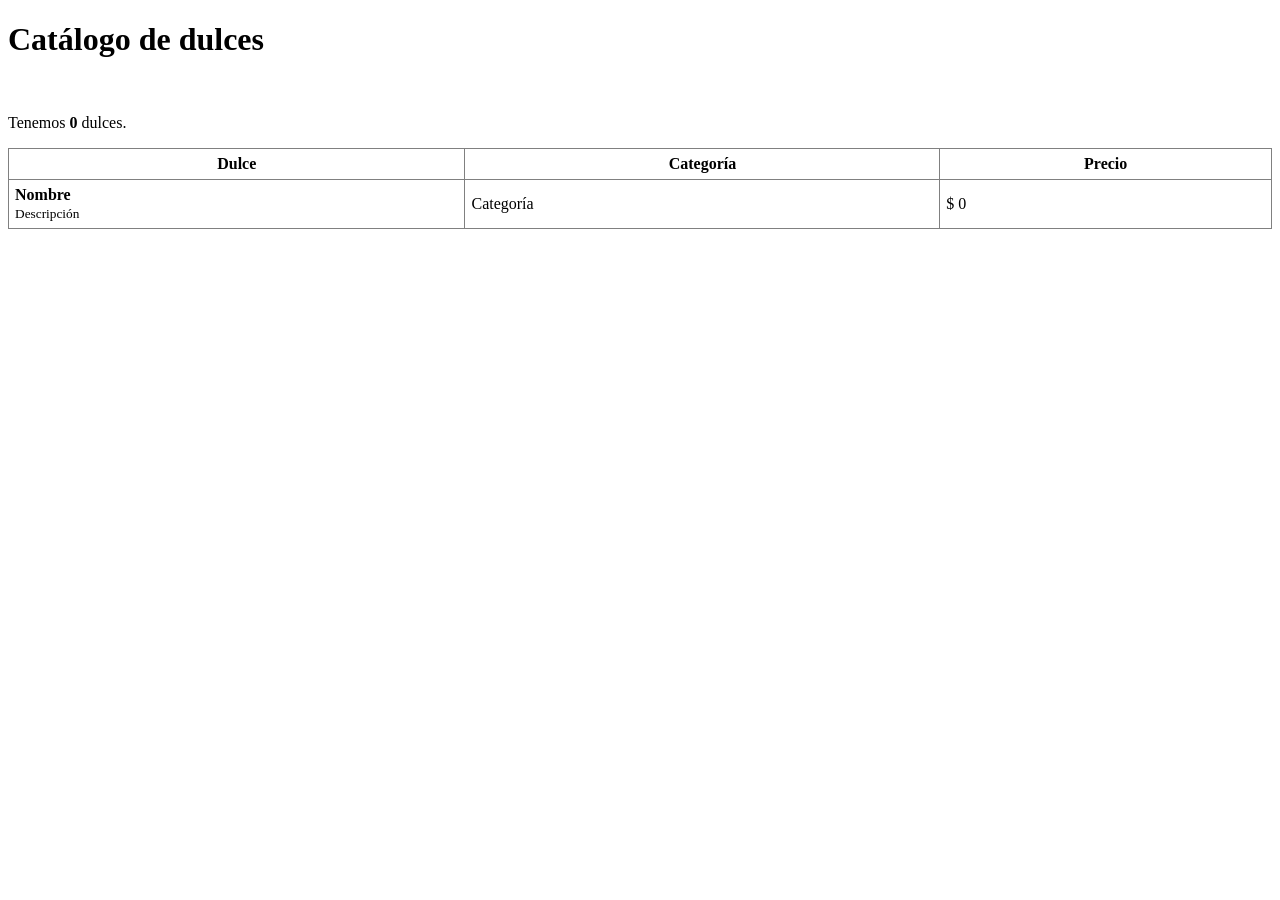
==== src/main/resources/templates/catalogo.html @ 66e5ca31 "etapa 4: modelo Dulce y catálogo" ====
<!DOCTYPE html>
<html lang="es" xmlns:th="http://www.thymeleaf.org">
<head>
  <meta charset="UTF-8">
  <meta name="viewport" content="width=device-width, initial-scale=1">
  <title>Catálogo · Dulces Doña Ana</title>
  <link rel="stylesheet" th:href="@{/css/dulceria.css}">
</head>
<body>
  <header class="encabezado">
    <h1>Catálogo de dulces</h1>
    <p><a th:href="@{/}" style="color:#fff">Volver al inicio</a></p>
  </header>
  <main class="contenido">
    <p>Tenemos <strong th:text="${#lists.size(dulces)}">0</strong> dulces.</p>
    <table border="1" cellpadding="6" style="border-collapse:collapse; width:100%">
      <tr><th>Dulce</th><th>Categoría</th><th>Precio</th></tr>
      <!-- th:each repite la fila una vez por cada dulce de la lista -->
      <tr th:each="d : ${dulces}">
        <td>
          <strong th:text="${d.nombre}">Nombre</strong><br>
          <small th:text="${d.descripcion}">Descripción</small>
        </td>
        <td th:text="${d.categoria.nombre}">Categoría</td>
        <!-- #numbers da formato al precio: 3000 -> 3.000 -->
        <td th:text="'$ ' + ${#numbers.formatInteger(d.precio, 1, 'POINT')}">$ 0</td>
      </tr>
    </table>
  </main>
</body>
</html>
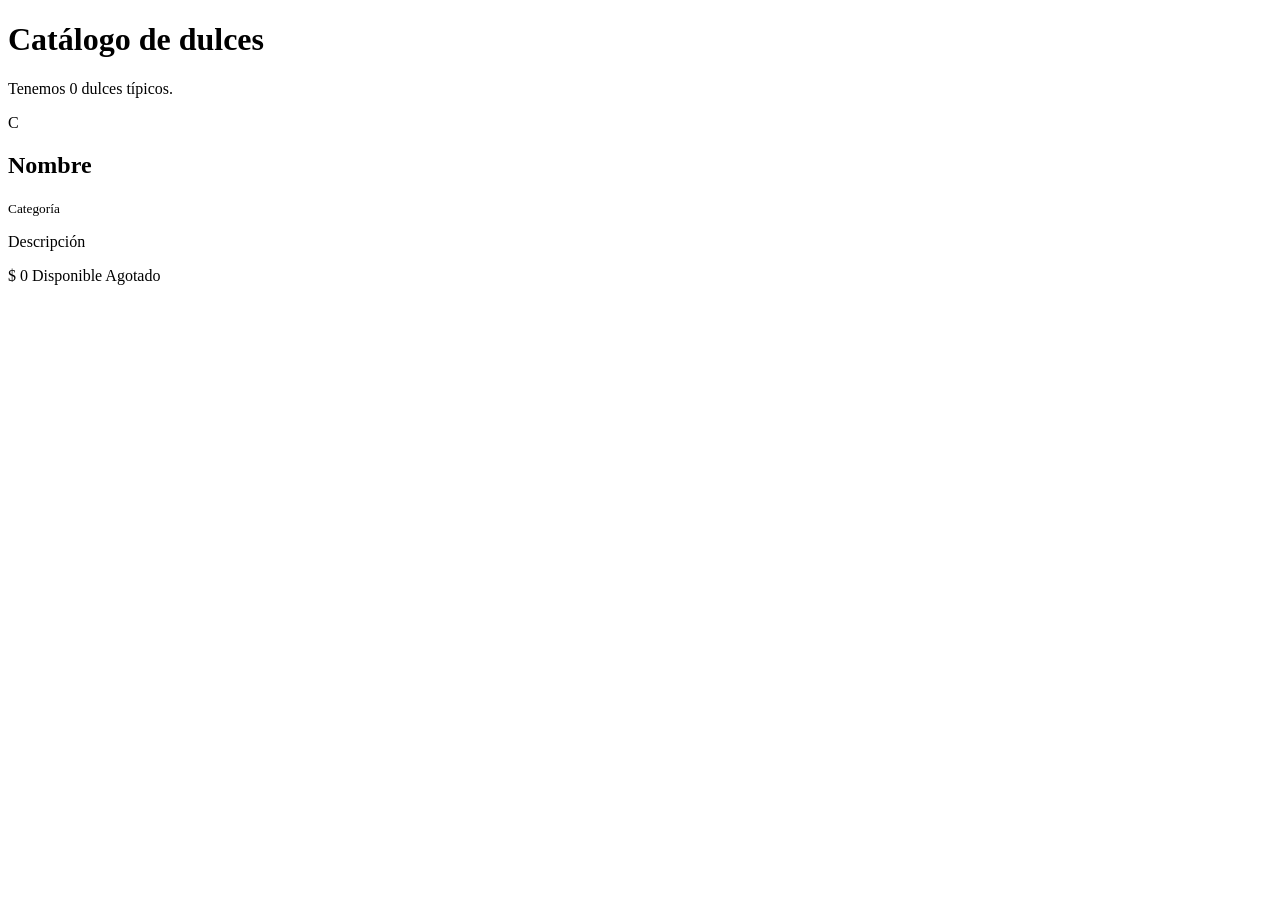
==== commit fedd4bea: "etapa 6: plantilla común con fragmentos y Bootstrap" ====
--- a/src/main/resources/templates/catalogo.html
+++ b/src/main/resources/templates/catalogo.html
@@ -1,32 +1,36 @@
 <!DOCTYPE html>
 <html lang="es" xmlns:th="http://www.thymeleaf.org">
-<head>
-  <meta charset="UTF-8">
-  <meta name="viewport" content="width=device-width, initial-scale=1">
-  <title>Catálogo · Dulces Doña Ana</title>
-  <link rel="stylesheet" th:href="@{/css/dulceria.css}">
-</head>
+<head th:replace="~{fragments/layout :: head('Catálogo')}"></head>
 <body>
-  <header class="encabezado">
-    <h1>Catálogo de dulces</h1>
-    <p><a th:href="@{/}" style="color:#fff">Volver al inicio</a></p>
-  </header>
-  <main class="contenido">
-    <p>Tenemos <strong th:text="${#lists.size(dulces)}">0</strong> dulces.</p>
-    <table border="1" cellpadding="6" style="border-collapse:collapse; width:100%">
-      <tr><th>Dulce</th><th>Categoría</th><th>Precio</th></tr>
-      <!-- th:each repite la fila una vez por cada dulce de la lista -->
-      <tr th:each="d : ${dulces}">
-        <td>
-          <strong th:text="${d.nombre}">Nombre</strong><br>
-          <small th:text="${d.descripcion}">Descripción</small>
-        </td>
-        <td th:text="${d.categoria.nombre}">Categoría</td>
-        <!-- #numbers da formato al precio: 3000 -> 3.000 -->
-        <td th:text="'$ ' + ${#numbers.formatInteger(d.precio, 1, 'POINT')}">$ 0</td>
-      </tr>
-    </table>
-  </main>
+<nav th:replace="~{fragments/layout :: menu('catalogo')}"></nav>
+ 
+<main class="container py-4">
+  <h1 class="h3">Catálogo de dulces</h1>
+  <p class="text-muted">Tenemos <span th:text="${#lists.size(dulces)}">0</span> dulces típicos.</p>
+ 
+  <div class="row g-3">
+    <div class="col-sm-6 col-lg-4" th:each="d : ${dulces}">
+      <div class="card tarjeta-dulce h-100 p-3">
+        <div class="d-flex gap-3 align-items-center mb-2">
+          <div class="inicial" th:text="${#strings.substring(d.nombre, 0, 1)}">C</div>
+          <div>
+            <h2 class="h6 mb-0" th:text="${d.nombre}">Nombre</h2>
+            <small class="text-muted" th:text="${d.categoria.nombre}">Categoría</small>
+          </div>
+        </div>
+        <p class="small mb-2" th:text="${d.descripcion}">Descripción</p>
+        <div class="d-flex justify-content-between align-items-center mt-auto">
+          <span class="precio" th:text="'$ ' + ${#numbers.formatInteger(d.precio, 1, 'POINT')}">$ 0</span>
+          <!-- th:if / th:unless: muestra una u otra etiqueta según la condición -->
+          <span class="badge bg-success" th:if="${d.disponible}">Disponible</span>
+          <span class="badge bg-secondary" th:unless="${d.disponible}">Agotado</span>
+        </div>
+      </div>
+    </div>
+  </div>
+</main>
+ 
+<footer th:replace="~{fragments/layout :: pie}"></footer>
 </body>
 </html>
 
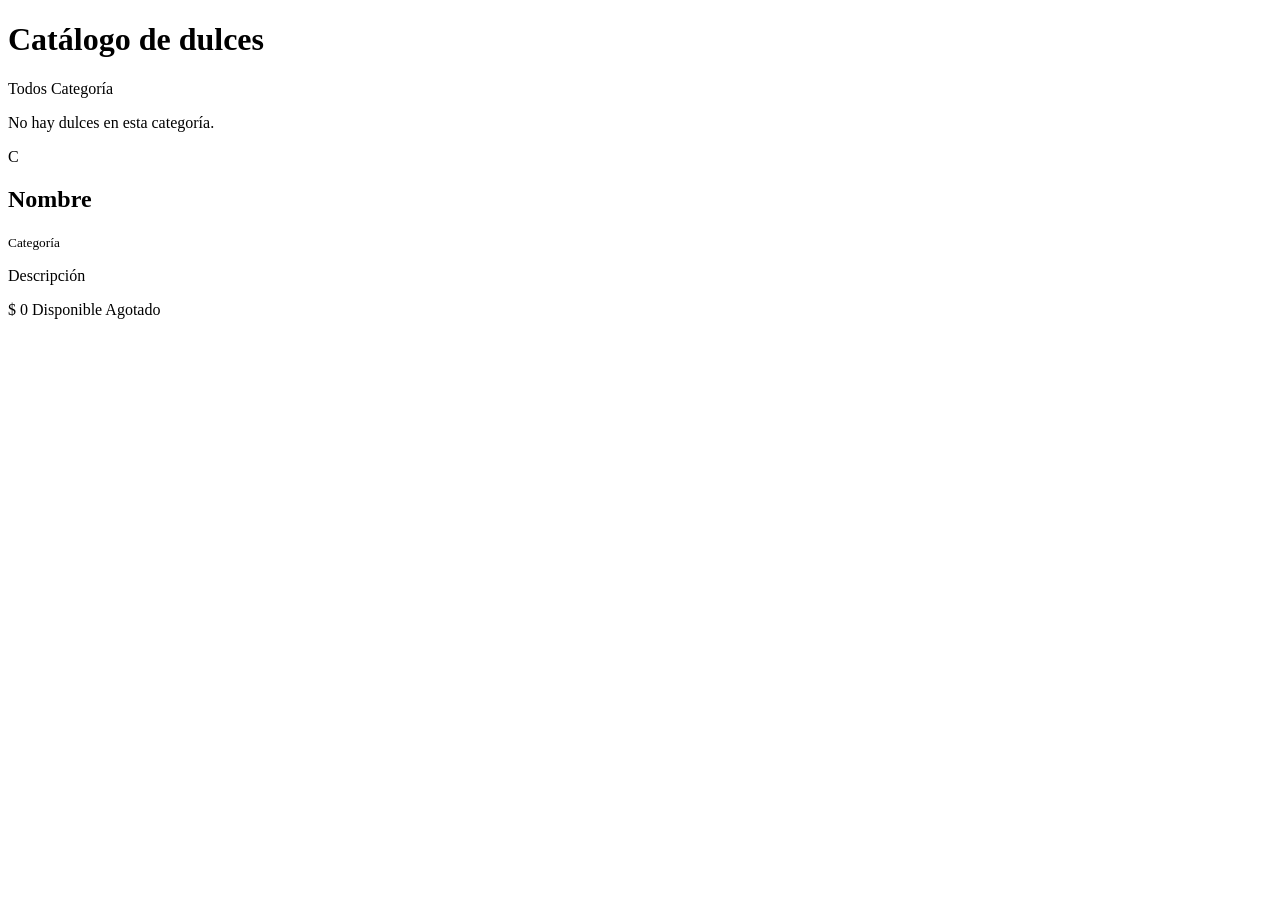
==== commit 5d509ffe: "etapa 7: detalle, filtro por categoría y página de error" ====
--- a/src/main/resources/templates/catalogo.html
+++ b/src/main/resources/templates/catalogo.html
@@ -6,7 +6,17 @@
  
 <main class="container py-4">
   <h1 class="h3">Catálogo de dulces</h1>
-  <p class="text-muted">Tenemos <span th:text="${#lists.size(dulces)}">0</span> dulces típicos.</p>
+ 
+  <!-- Filtro por categoría: cada botón es un enlace con un parámetro de consulta -->
+  <div class="d-flex flex-wrap gap-2 my-3">
+    <a class="btn btn-sm" th:classappend="${categoriaActual == null} ? 'btn-marca' : 'btn-outline-secondary'"
+       th:href="@{/catalogo}">Todos</a>
+    <a class="btn btn-sm" th:each="c : ${categorias}"
+       th:classappend="${categoriaActual == c} ? 'btn-marca' : 'btn-outline-secondary'"
+       th:href="@{/catalogo(categoria=${c})}" th:text="${c.nombre}">Categoría</a>
+  </div>
+ 
+  <p class="text-muted" th:if="${#lists.isEmpty(dulces)}">No hay dulces en esta categoría.</p>
  
   <div class="row g-3">
     <div class="col-sm-6 col-lg-4" th:each="d : ${dulces}">
@@ -14,14 +24,14 @@
         <div class="d-flex gap-3 align-items-center mb-2">
           <div class="inicial" th:text="${#strings.substring(d.nombre, 0, 1)}">C</div>
           <div>
-            <h2 class="h6 mb-0" th:text="${d.nombre}">Nombre</h2>
+            <!-- @{/catalogo/{id}(id=${d.id})} construye la URL /catalogo/3 -->
+            <h2 class="h6 mb-0"><a th:href="@{/catalogo/{id}(id=${d.id})}" th:text="${d.nombre}">Nombre</a></h2>
             <small class="text-muted" th:text="${d.categoria.nombre}">Categoría</small>
           </div>
         </div>
         <p class="small mb-2" th:text="${d.descripcion}">Descripción</p>
         <div class="d-flex justify-content-between align-items-center mt-auto">
           <span class="precio" th:text="'$ ' + ${#numbers.formatInteger(d.precio, 1, 'POINT')}">$ 0</span>
-          <!-- th:if / th:unless: muestra una u otra etiqueta según la condición -->
           <span class="badge bg-success" th:if="${d.disponible}">Disponible</span>
           <span class="badge bg-secondary" th:unless="${d.disponible}">Agotado</span>
         </div>
